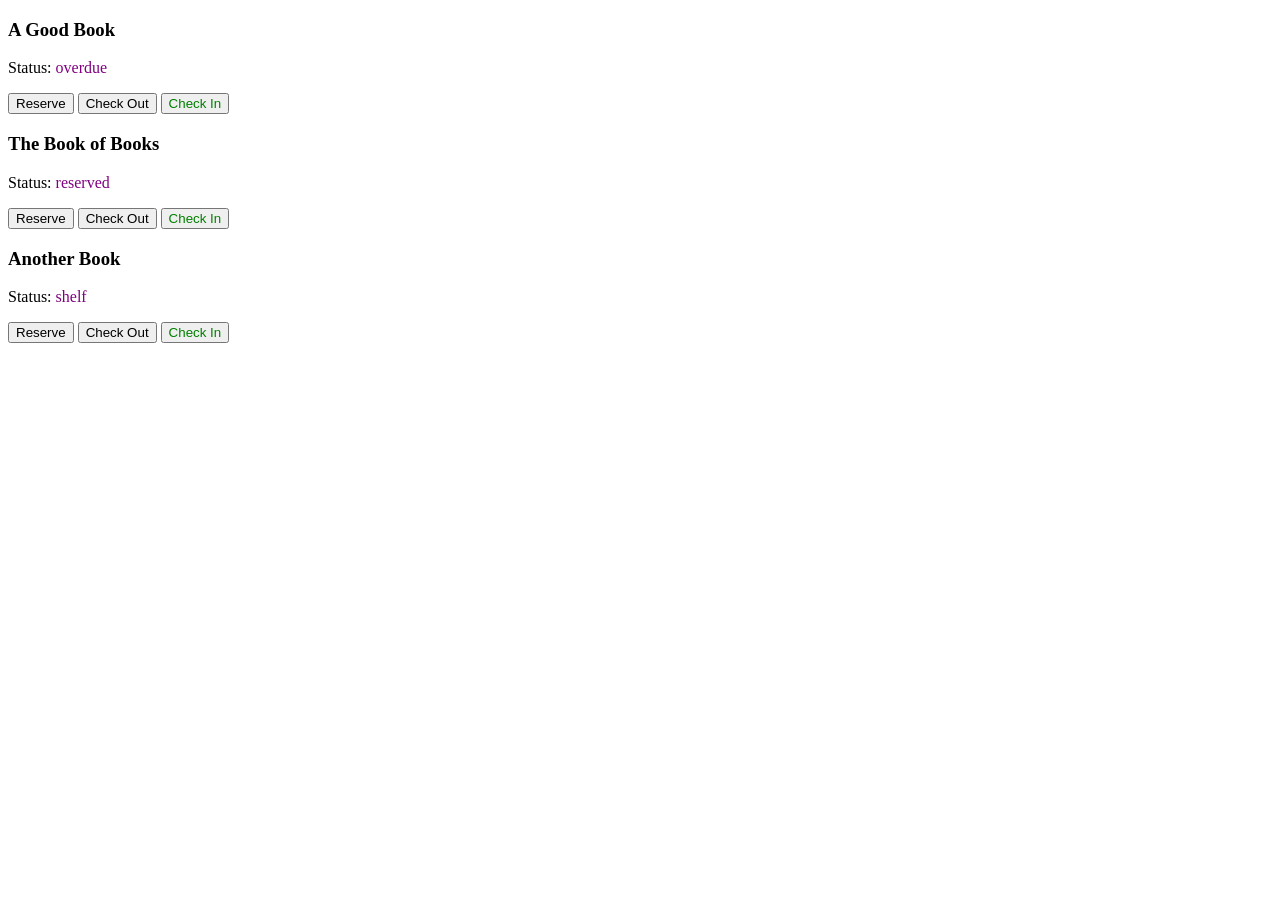
==== interactive-web-apps/Projects/IWA12/index.html @ 30870b93 "IWA12" ====
<!DOCTYPE html>
<html lang="en">
  <head>
    <meta charset="UTF-8" />
    <meta http-equiv="X-UA-Compatible" content="IE=edge" />
    <meta name="viewport" content="width=device-width, initial-scale=1.0" />
    <title>LMS Pro</title>
    <script src="/scripts.js" defer></script>
  </head>
  <body>
    <div id="book1">
      <h3>A Good Book</h3>
      <p>Status: <span class="status" style="color: purple">overdue</span></p>
      <button class="reserve">Reserve</button>
      <button class="checkout">Check Out</button>
      <button class="checkin" style="color: green">Check In</button>
    </div>

    <div id="book2">
      <h3>The Book of Books</h3>
      <p>Status: <span class="status" style="color: purple">reserved</span></p>
      <button class="reserve">Reserve</button>
      <button class="checkout">Check Out</button>
      <button class="checkin" style="color: green">Check In</button>
    </div>
    
    <div id="book3">
      <h3>Another Book</h3>
      <p>Status: <span class="status" style="color: purple">shelf</span></p>
      <button class="reserve">Reserve</button>
      <button class="checkout">Check Out</button>
      <button class="checkin" style="color: green">Check In</button>
    </div>
  </body>
</html>
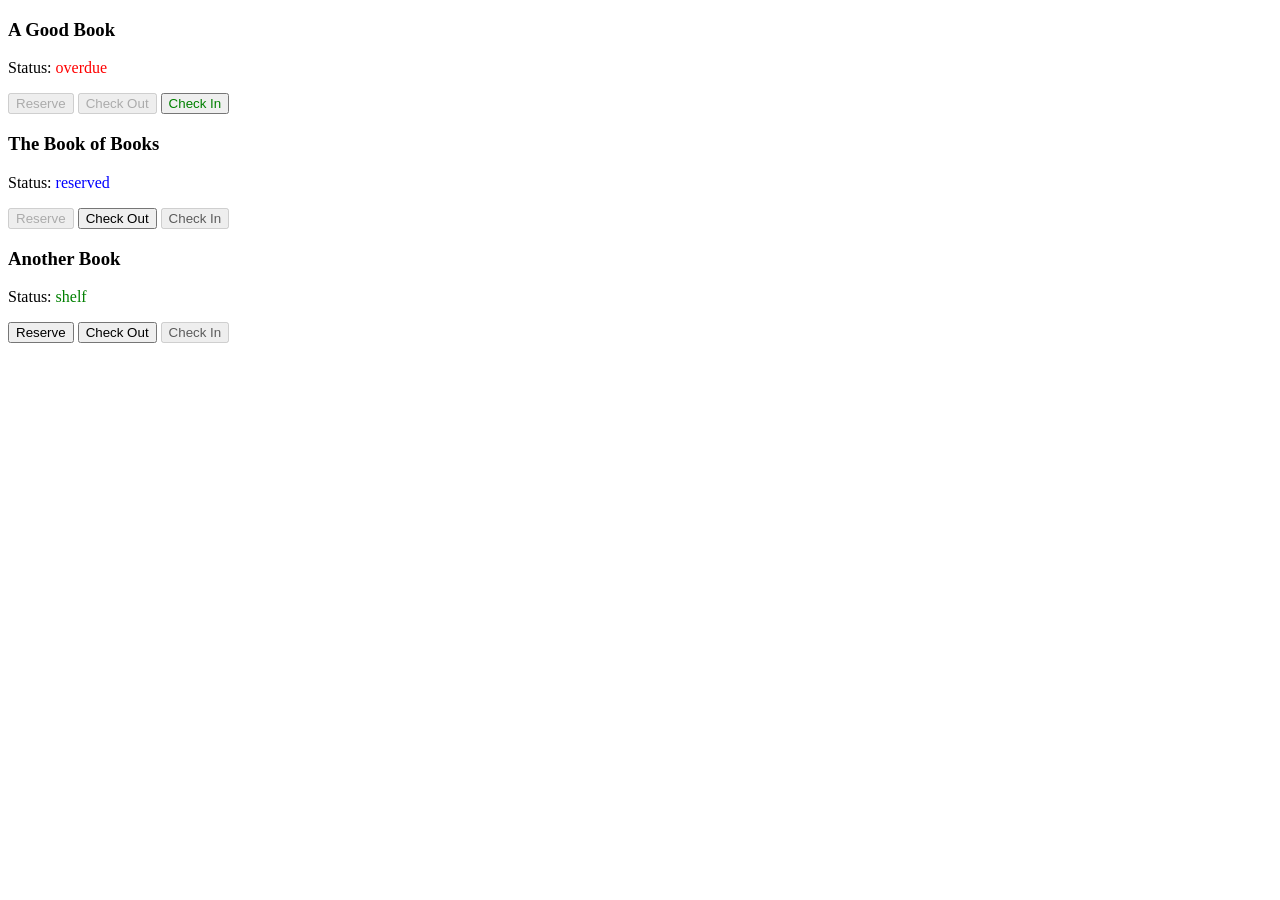
==== commit 689fc89b: "IWA13" ====
--- a/interactive-web-apps/Projects/IWA12/index.html
+++ b/interactive-web-apps/Projects/IWA12/index.html
@@ -5,7 +5,7 @@
     <meta http-equiv="X-UA-Compatible" content="IE=edge" />
     <meta name="viewport" content="width=device-width, initial-scale=1.0" />
     <title>LMS Pro</title>
-    <script src="/scripts.js" defer></script>
+    <script src="./scripts.js" defer></script>
   </head>
   <body>
     <div id="book1">
